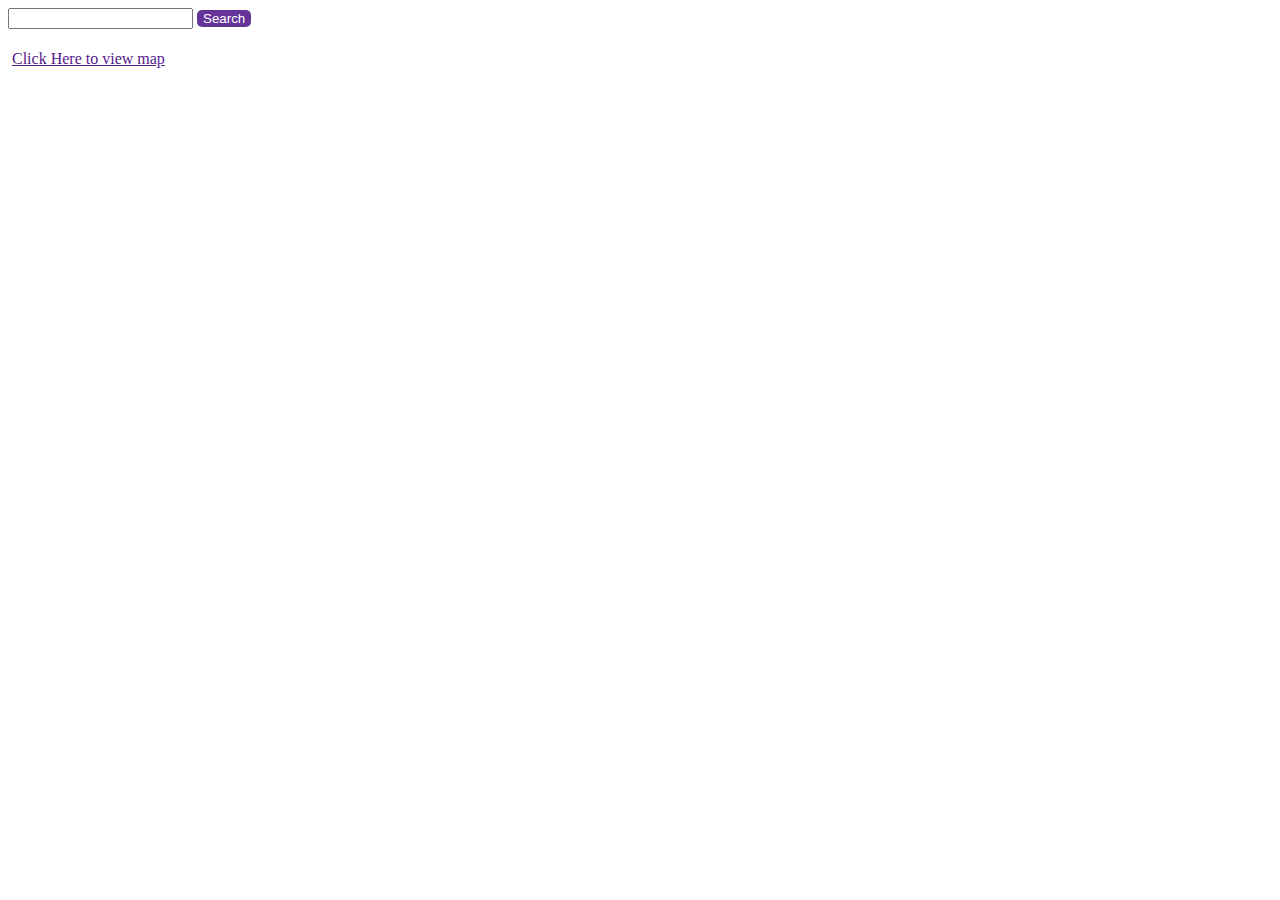
==== index.html @ 07fd5120 "My progress on friday evening" ====
<!DOCTYPE html>
<html lang="en">
<head>
    <meta charset="UTF-8">
    <meta name="viewport" content="width=device-width, initial-scale=1.0">
    <title>TODO LIST</title>
    <link rel="stylesheet" href="style.css">
</head>
<body>

    <input id="country-input" type="text">
    <button id="btn">Search</button>
    <h1 id="country-name"></h1>
    <img id="coa" src="" alt="">
    <a id="map-link" href="">Click Here to view map</a>

</body>
<script src="/classwork.js"></script>
</html>
---- style.css ----
.input-form{
    display: flex;
    justify-content: center;
    align-items: center;
    gap: 6px;
}

button{
    background-color: rebeccapurple;
    color: white;
    border: none;
    outline: none;
    border-radius: 5px;
    cursor: pointer;
}

img{
    max-width: 80vw;
}
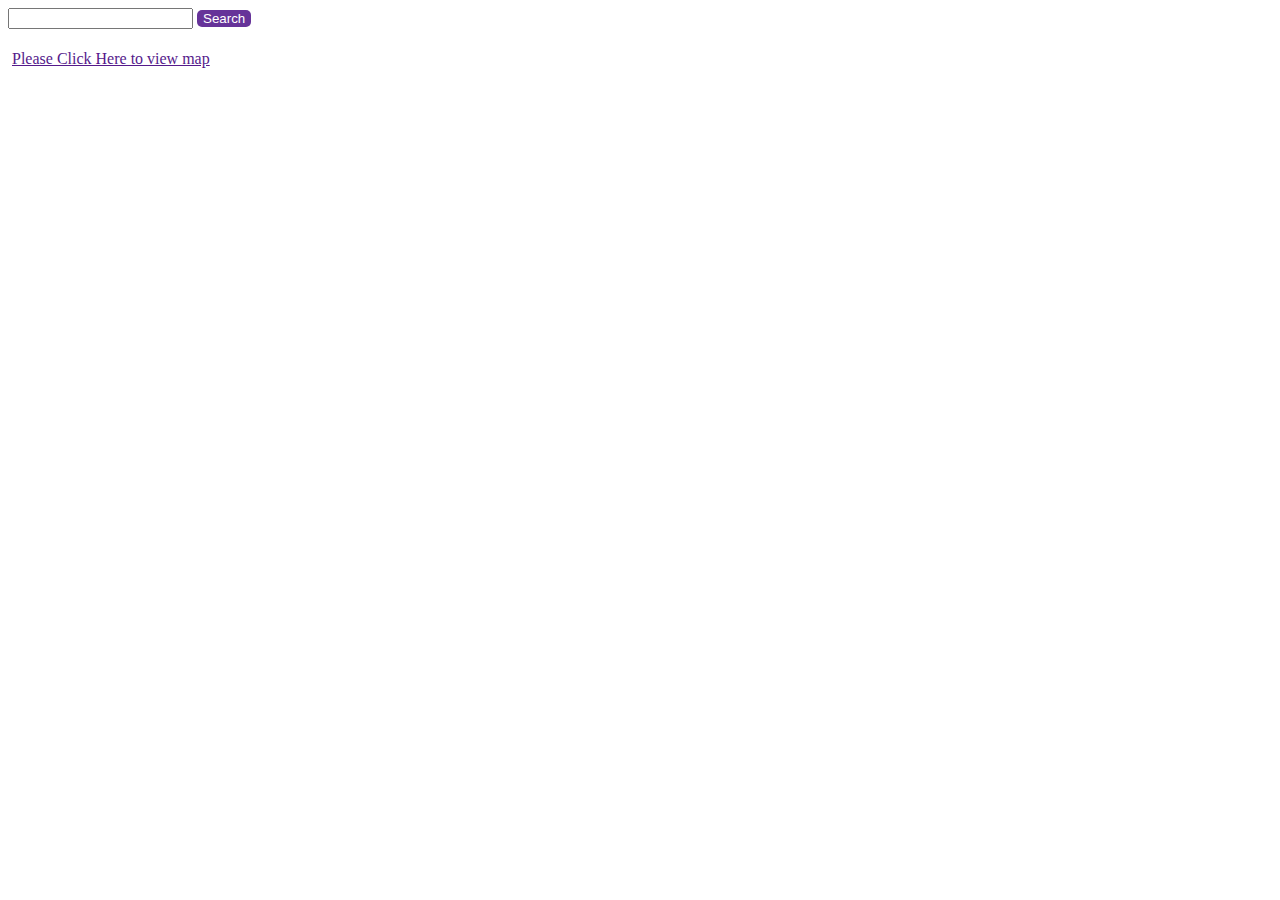
==== commit ca5ba637: "I changed a text" ====
--- a/index.html
+++ b/index.html
@@ -12,7 +12,7 @@
     <button id="btn">Search</button>
     <h1 id="country-name"></h1>
     <img id="coa" src="" alt="">
-    <a id="map-link" href="">Click Here to view map</a>
+    <a id="map-link" href="">Please Click Here to view map</a>
 
 </body>
 <script src="/classwork.js"></script>
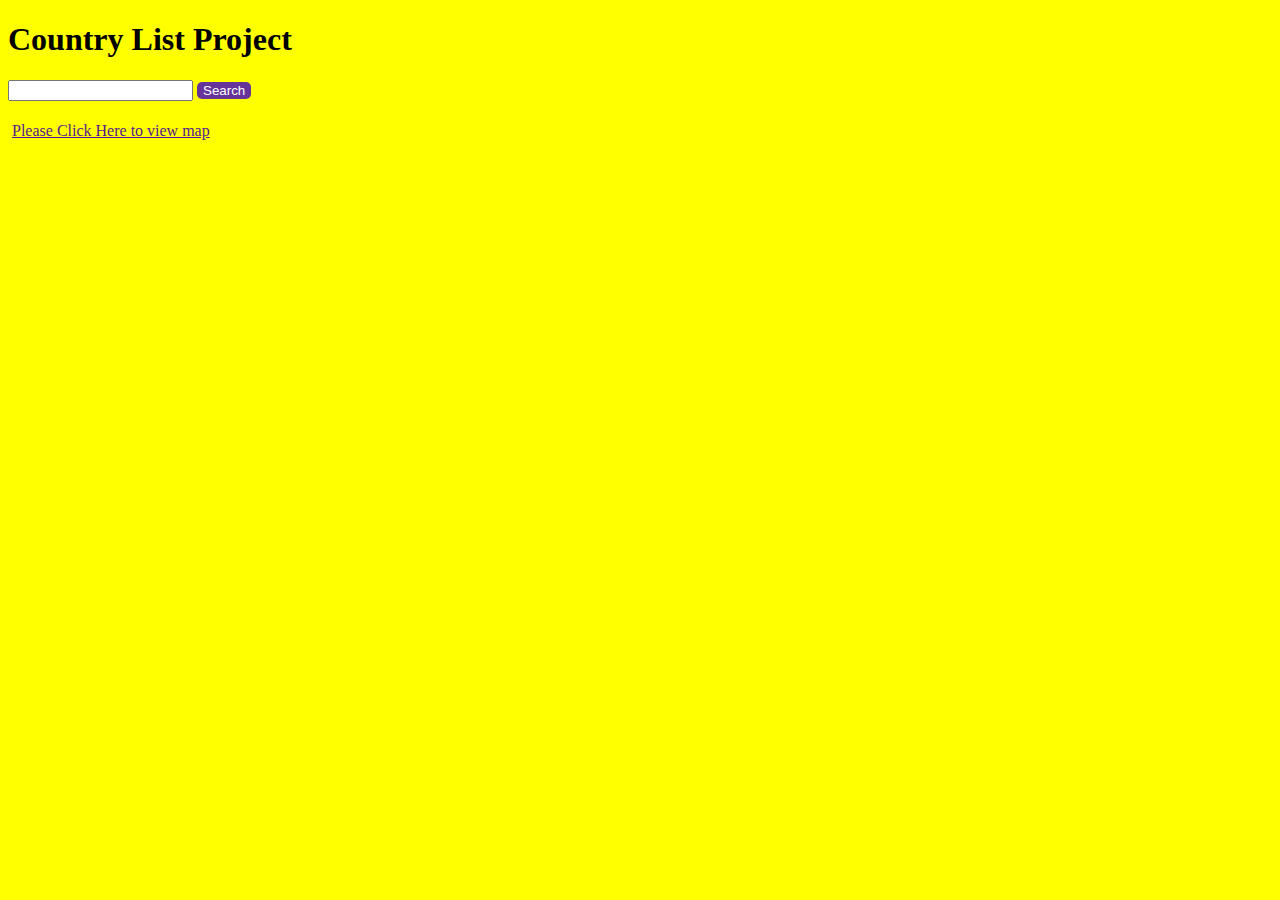
==== commit c85146ed: "i added a yellow bg" ====
--- a/index.html
+++ b/index.html
@@ -6,8 +6,8 @@
     <title>TODO LIST</title>
     <link rel="stylesheet" href="style.css">
 </head>
-<body>
-
+<body style="background: yellow;">
+    <h1>Country List Project</h1>
     <input id="country-input" type="text">
     <button id="btn">Search</button>
     <h1 id="country-name"></h1>
